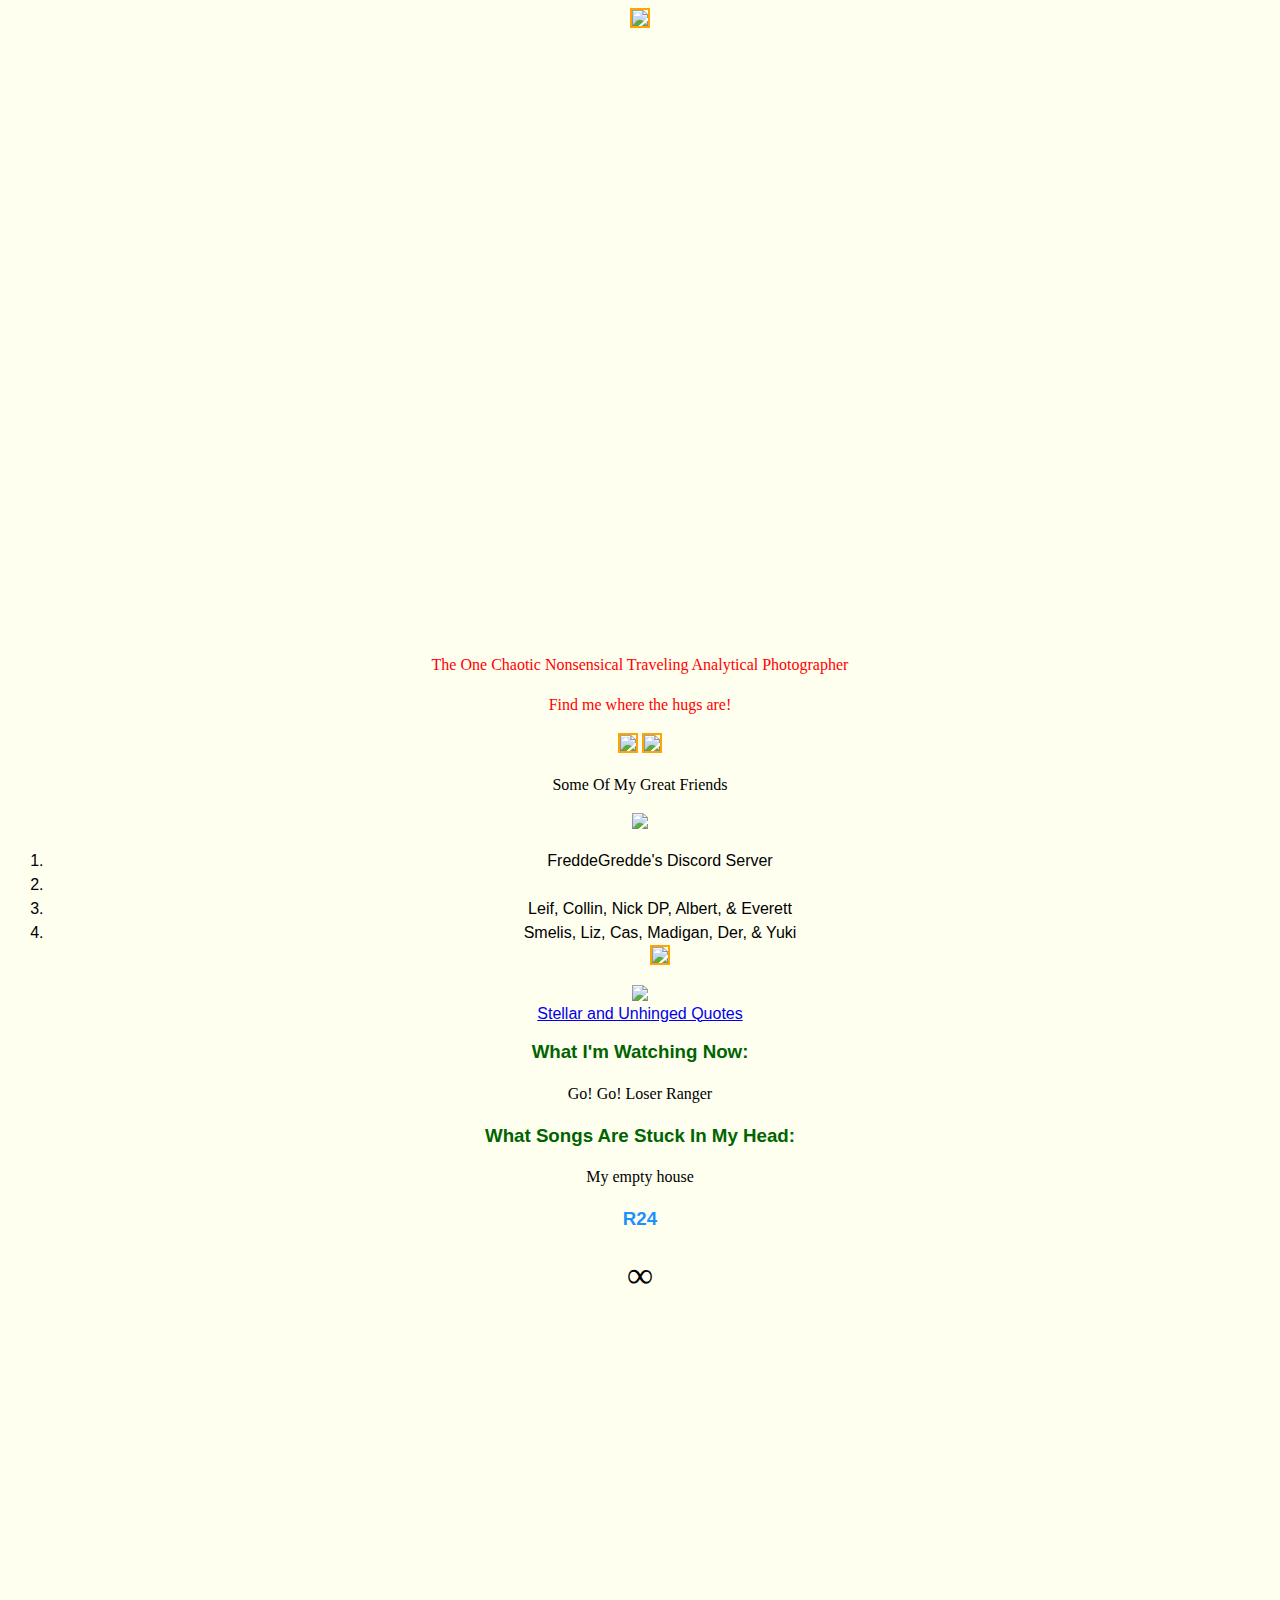
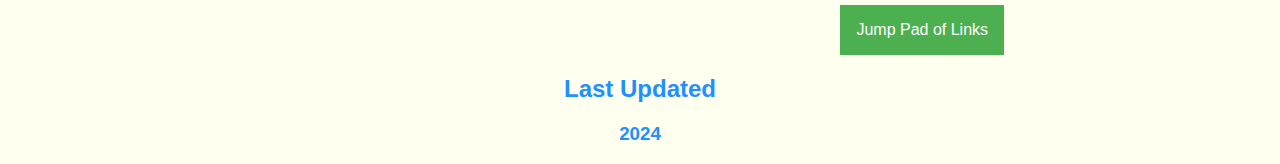
==== index.html @ abeda4d9 "Update dropdown button styling and add dropdown functionality to index.html" ====
<!DOCTYPE html>
<!-- Begin modified code -->
<!-- TODO: make this look nice -->
<!-- End modified code -->
<html>

<head>
    <link rel="stylesheet" href="styles.css" />
    <title>An Insight; Eric R24</title>
</head>

<body class="backivory">
    <img class="border2" src="https://images-na.ssl-images-amazon.com/images/I/41eCDQpZnnL._SL500_AC_SS350_.jpg"></img>
    <h2 class="animated-text">Eric Fritsche [R24]</h2>
    <p class="red-text">The One Chaotic Nonsensical Traveling Analytical
        Photographer</p>
    <p class="red-text">Find me where the hugs are!</p>
    <img class="border2" src="https://media.giphy.com/media/ohdY5OaQmUmVW/giphy.gif"></img>
    <img class="border2"
        src="https://78.media.tumblr.com/38263bb3adacc51c5d12732ac13748d5/tumblr_omlzgiYnEY1s141c3o1_500.gif"></img>
    <p>Some Of My Great Friends</p>
    <img
        src="https://upload.wikimedia.org/wikipedia/commons/thumb/b/bc/Friends_logo.svg/1024px-Friends_logo.svg.png"></img>
    <ol>
        <li>FreddeGredde's Discord Server
        <li>
        <li>Leif, Collin, Nick DP, Albert, & Everett</li>
        <li>Smelis, Liz, Cas, Madigan, Der, & Yuki</li>
        <img class="border2 X"
            src="https://mn02204243.schoolwires.net/cms/lib/MN02204243/Centricity/Domain/16/Knowledge-Bowl.jpg"></img>
    </ol>
    <img src="https://media.giphy.com/media/101qnIE0eyZIfS/giphy.gif"></img>

    <br><a href="quotes.html">Stellar and Unhinged Quotes</a>


    <h3 class="green-text">What I'm Watching Now:</h3>
    <p>Go! Go! Loser Ranger</p>
    <h3 class="green-text">What Songs Are Stuck In My Head:</h3>
    <p>My empty house</p>
    <h3 class="dblue-text">R24</h3>
    <h1>∞</h1>

    <iframe width="560" height="315" src="https://www.youtube.com/embed/LEUpWkcxi3U" frameborder="0"
        allow="accelerometer; autoplay; encrypted-media; gyroscope; picture-in-picture" allowfullscreen></iframe>

    <!-- TODO: new countdown <div data-type="countup" data-id="164074" class="tickcounter"
        style="width: 100%; position: relative; padding-bottom: 25%"><a
            href="//www.tickcounter.com/countup/164074/time-spent-in-quarantine" title="Time Spent in Quarantine">Time
            Spent in Quarantine</a><a href="//www.tickcounter.com/countup" title="Countup">Countup</a></div>
    <script>(function (d, s, id) { var js, pjs = d.getElementsByTagName(s)[0]; if (d.getElementById(id)) return; js = d.createElement(s); js.id = id; js.src = "//www.tickcounter.com/static/js/loader.js"; pjs.parentNode.insertBefore(js, pjs); }(document, "script", "tickcounter-sdk"));</script> -->

    <div class="dropdown">
        <button class="dropbtn">Jump Pad of Links</button>
        <div class="dropdown-content">
            <a href="pg2.html">Links to my friends' websites</a>
            <a href="pg3.html">My iPad Lock Screens</a>
            <a href="pg4.html">A Positive Video</a>
            <a href="pg5.html">The U L T R A Picture of 445 Messages</a>
            <a href="references.html">Sources</a>
            <a href="comics.html">Comics</a>
            <!-- and GAMES -->
            <a href="csci4611.html">CSCI 4611</a>
            <!-- EXPERIMENTS -->
        </div>
    </div>
    <h2 class="dblue-text">Last Updated</h2>
    <h3 class="dblue-text">2024</h3>
</body>

</html>
---- styles.css ----
.container {
    max-width: 1200px;
    margin: 0 auto;
    padding: 20px;
}

.header {
    background-color: #333;
    color: #fff;
    padding: 20px;
    text-align: center;
}

.navbar {
    background-color: #f4f4f4;
    padding: 10px;
    text-align: center;
}

.navbar a {
    color: #333;
    text-decoration: none;
    margin: 0 10px;
}

.content {
    margin-top: 20px;
}

.footer {
    background-color: #333;
    color: #fff;
    padding: 20px;
    text-align: center;
}

/* Additional styles for specific elements */

h2 {
    font-family: Arial, sans-serif;
    font-size: 24px;
    font-weight: bold;
}

h1 {
    font-family: 'Times New Roman', Times, serif;
    font-size: 36px;
    font-weight: bold;
}

img {
    max-width: 100%;
}

body {
    font-family: "Arial", sans-serif;
    text-align: center;
    background-color: #f4f4f4;
}

p {
    font-family: Georgia, serif;
    font-size: 16px;
    line-height: 1.5;
}

li {
    font-family: Arial, sans-serif;
    font-size: 16px;
    line-height: 1.5;
}

.animated-text {
    font-family: sans-serif;
    font-size: 150px;
    font-weight: 800;
    text-align: center;
    margin-top: 150px;
    color: transparent;
    background-image: url(https://giphy.com/embed/1BfRG8cK5SPOer97aK);
    background-position: center;
    -webkit-background-clip: text;
    background-clip: text;
}

.gold-text {
    color: gold;
}

.green-text {
    color: darkgreen;
}

.XL {
    width: 150px;
}

.X {
    width: 300px;
}

.border {
    border-color: red;
    border-width: 2px;
    border-style: solid;
}

.border2 {
    border-color: orange;
    border-width: 2px;
    border-style: solid;
}

.red-text {
    color: red;
}

.backivory {
    background-color: ivory;
}

.goldrod-text {
    color: goldenrod;
}

.dblue-text {
    color: dodgerblue;
}

.XXL {
    width: 800px;
}

.LockScreen {
    width: 1200px;
}

.ULTRA {
    width: 3126px;
}

/**
 * FILEPATH: /Users/elzhongfritsche/Documents/GitHub/spyball4.github.io/styles.css
 * 
 * Style The Dropdown Button
 * 
 * The `.dropbtn` class is used to style the dropdown button. It sets the background color to #4CAF50, 
 * the text color to white, padding to 16px, font size to 16px, removes the border, and sets the cursor to pointer.
 * 
 * The `.dropdown` class is used to position the dropdown content. It sets the position to relative and 
 * displays it as an inline block.
 * 
 * The `.dropdown-content` class is used to style the dropdown content. It sets the display to none (hidden by default),
 * position to absolute, background color to #f9f9f9, minimum width to 160px, box shadow, and z-index to 1.
 * 
 * The `.dropdown-content a` selector is used to style the links inside the dropdown. It sets the text color to black,
 * padding to 12px 16px, removes the text decoration, and displays them as block elements.
 * 
 * The `.dropdown-content a:hover` selector is used to change the background color of the dropdown links on hover to #f1f1f1.
 * 
 * The `.dropdown:hover .dropdown-content` selector is used to show the dropdown menu when the dropdown is hovered over.
 * It sets the display to block.
 * 
 * The `.dropdown:hover .dropbtn` selector is used to change the background color of the dropdown button when the dropdown
 * content is shown. It sets the background color to #3e8e41.
 */
/* Style The Dropdown Button */
.dropbtn {
    background-color: #4CAF50;
    color: white;
    padding: 16px;
    font-size: 16px;
    border: none;
    cursor: pointer;
}

/* The container <div> - needed to position the dropdown content */
.dropdown {
    position: relative;
    display: inline-block;
}

/* Dropdown Content (Hidden by Default) */
.dropdown-content {
    display: none;
    position: absolute;
    background-color: #f9f9f9;
    min-width: 160px;
    box-shadow: 0px 8px 16px 0px rgba(0, 0, 0, 0.2);
    z-index: 1;
}

/* Links inside the dropdown */
.dropdown-content a {
    color: black;
    padding: 12px 16px;
    text-decoration: none;
    display: block;
}

/* Change color of dropdown links on hover */
.dropdown-content a:hover {
    background-color: #f1f1f1
}

/* Show the dropdown menu on hover */
.dropdown:hover .dropdown-content {
    display: block;
}

/* Change the background color of the dropdown button when the dropdown content is shown */
.dropdown:hover .dropbtn {
    background-color: #3e8e41;
}
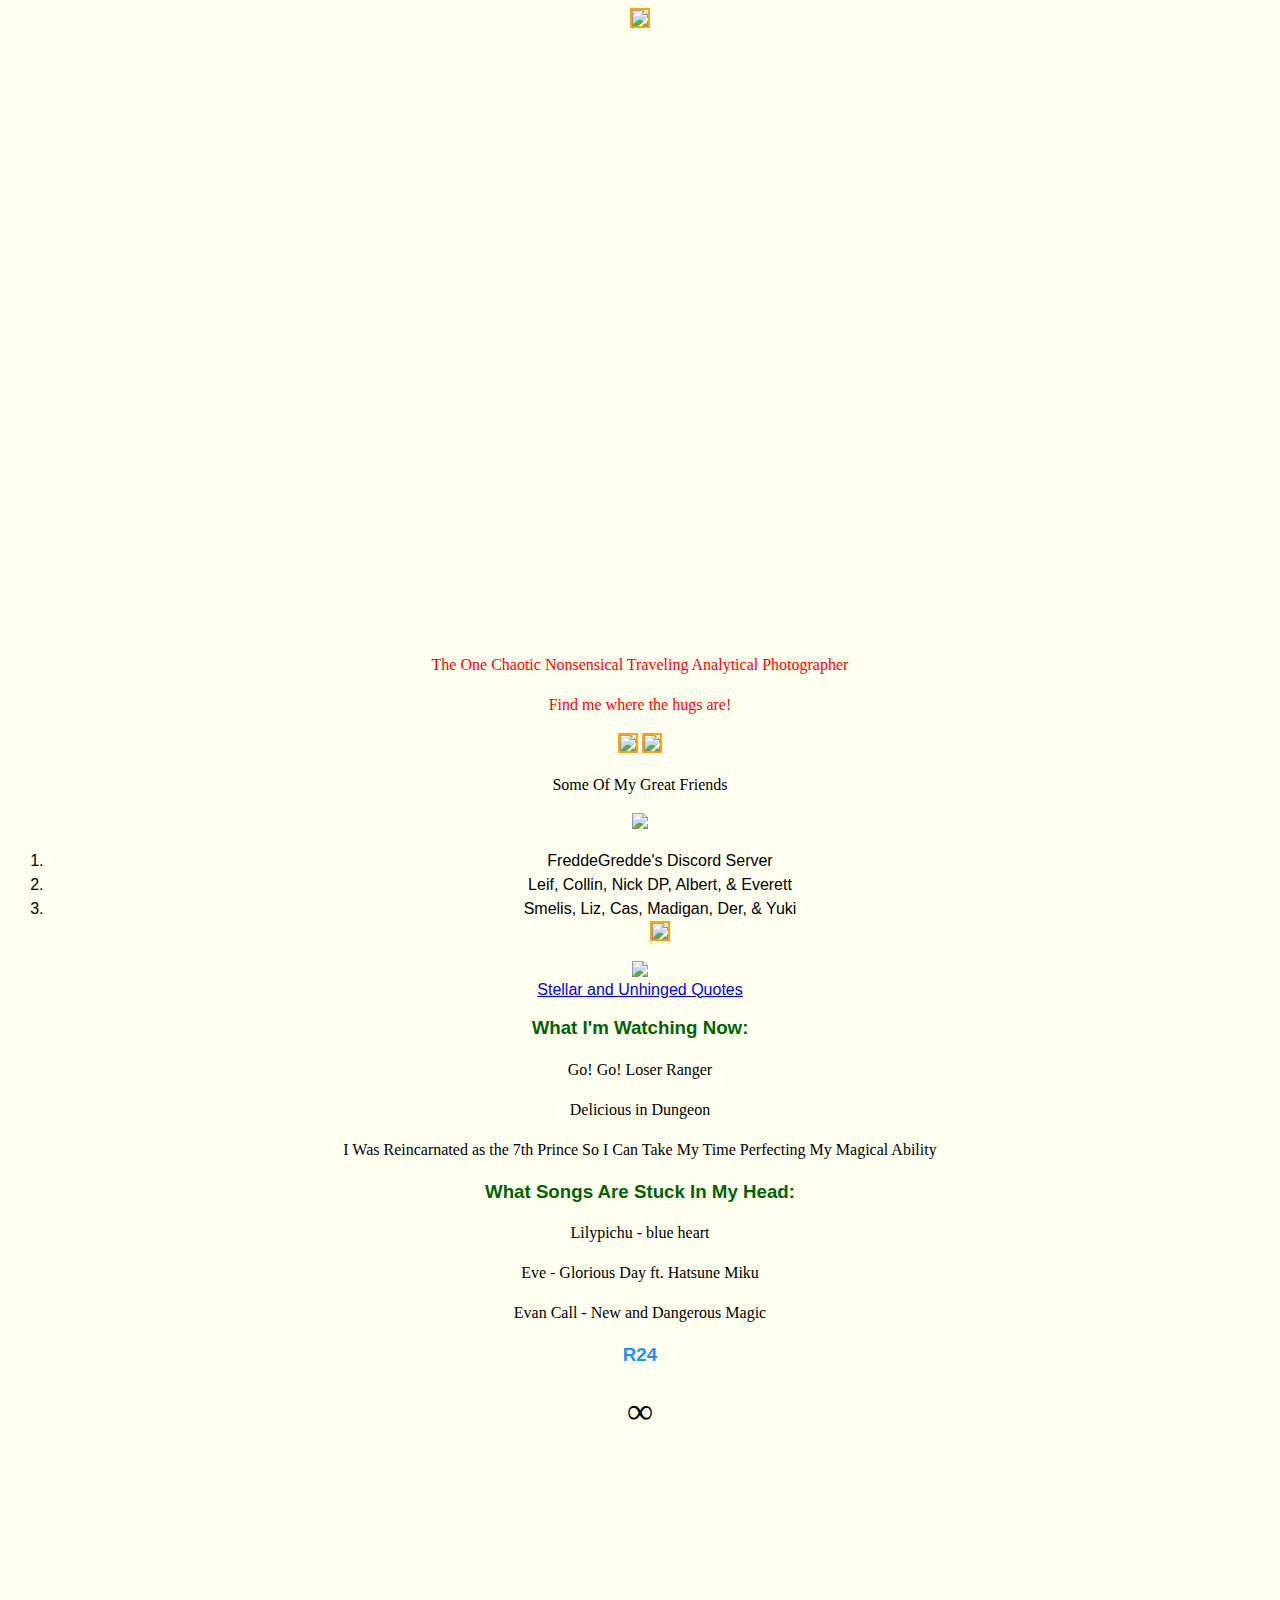
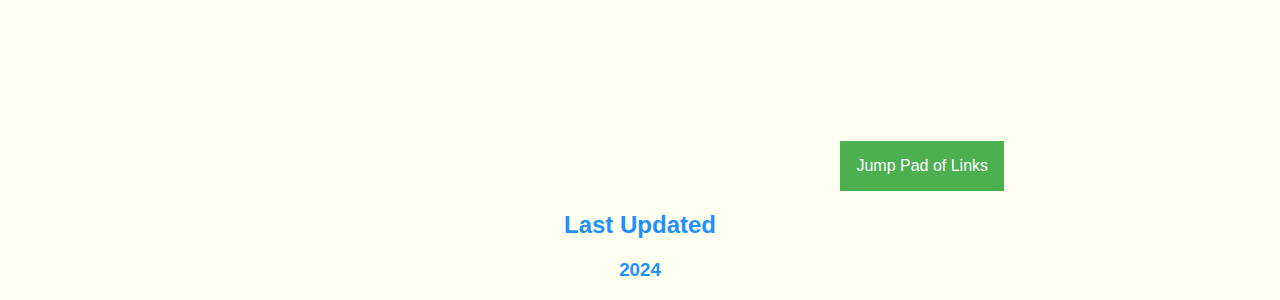
==== commit b0277648: "Update homepage with new anime and song recommendations" ====
--- a/index.html
+++ b/index.html
@@ -22,8 +22,7 @@
     <img
         src="https://upload.wikimedia.org/wikipedia/commons/thumb/b/bc/Friends_logo.svg/1024px-Friends_logo.svg.png"></img>
     <ol>
-        <li>FreddeGredde's Discord Server
-        <li>
+        <li>FreddeGredde's Discord Server</li>
         <li>Leif, Collin, Nick DP, Albert, & Everett</li>
         <li>Smelis, Liz, Cas, Madigan, Der, & Yuki</li>
         <img class="border2 X"
@@ -36,8 +35,12 @@
 
     <h3 class="green-text">What I'm Watching Now:</h3>
     <p>Go! Go! Loser Ranger</p>
+    <p>Delicious in Dungeon</p>
+    <p>I Was Reincarnated as the 7th Prince So I Can Take My Time Perfecting My Magical Ability</p>
     <h3 class="green-text">What Songs Are Stuck In My Head:</h3>
-    <p>My empty house</p>
+    <p>Lilypichu - blue heart</p>
+    <p>Eve - Glorious Day ft. Hatsune Miku</p>
+    <p>Evan Call - New and Dangerous Magic</p>
     <h3 class="dblue-text">R24</h3>
     <h1>∞</h1>
 
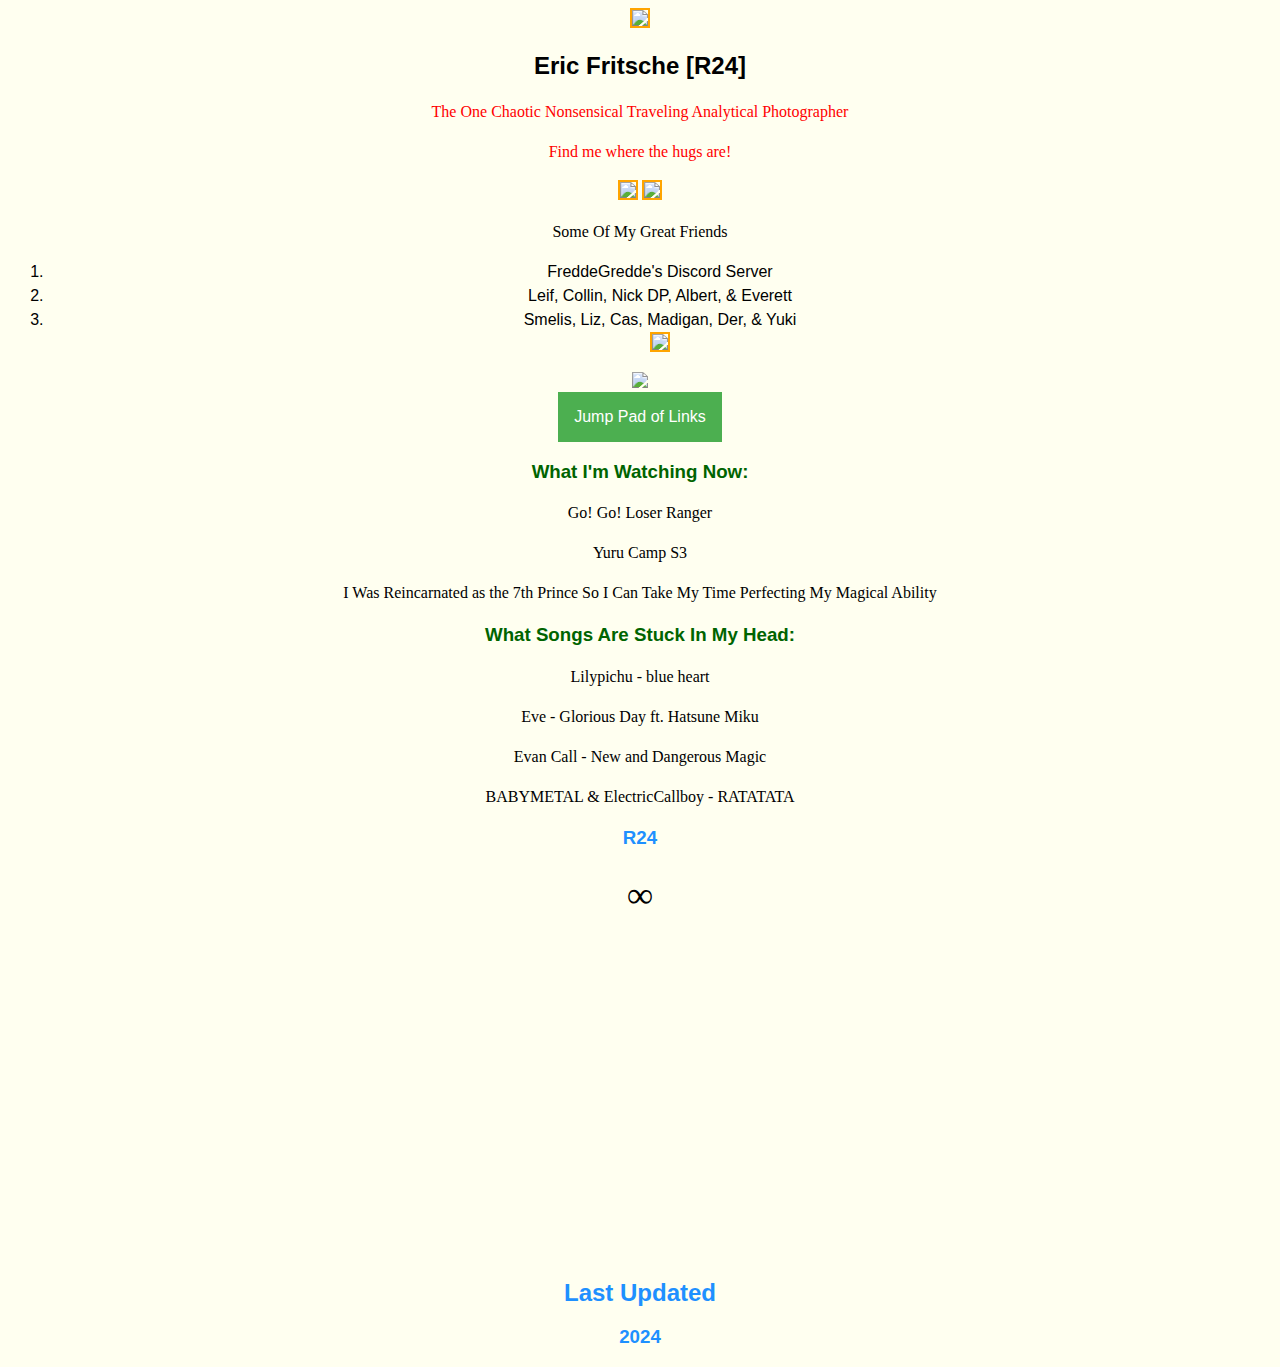
==== commit 56c2d03f: "readability boost" ====
--- a/index.html
+++ b/index.html
@@ -11,7 +11,7 @@
 
 <body class="backivory">
     <img class="border2" src="https://images-na.ssl-images-amazon.com/images/I/41eCDQpZnnL._SL500_AC_SS350_.jpg"></img>
-    <h2 class="animated-text">Eric Fritsche [R24]</h2>
+    <h2 class="h1">Eric Fritsche [R24]</h2>
     <p class="red-text">The One Chaotic Nonsensical Traveling Analytical
         Photographer</p>
     <p class="red-text">Find me where the hugs are!</p>
@@ -19,8 +19,6 @@
     <img class="border2"
         src="https://78.media.tumblr.com/38263bb3adacc51c5d12732ac13748d5/tumblr_omlzgiYnEY1s141c3o1_500.gif"></img>
     <p>Some Of My Great Friends</p>
-    <img
-        src="https://upload.wikimedia.org/wikipedia/commons/thumb/b/bc/Friends_logo.svg/1024px-Friends_logo.svg.png"></img>
     <ol>
         <li>FreddeGredde's Discord Server</li>
         <li>Leif, Collin, Nick DP, Albert, & Everett</li>
@@ -29,18 +27,32 @@
             src="https://mn02204243.schoolwires.net/cms/lib/MN02204243/Centricity/Domain/16/Knowledge-Bowl.jpg"></img>
     </ol>
     <img src="https://media.giphy.com/media/101qnIE0eyZIfS/giphy.gif"></img>
-
-    <br><a href="quotes.html">Stellar and Unhinged Quotes</a>
-
+    <br>
+    <div class="dropdown">
+        <button class="dropbtn">Jump Pad of Links</button>
+        <div class="dropdown-content">
+            <a href="quotes.html">Stellar and Unhinged Quotes</a>
+            <a href="pg2.html">Links to my friends' websites</a>
+            <a href="pg3.html">My iPad Lock Screens</a>
+            <a href="pg4.html">A Positive Video</a>
+            <a href="pg5.html">The U L T R A Picture of 445 Messages</a>
+            <a href="references.html">Sources</a>
+            <a href="comics.html">Comics</a>
+            <!-- and GAMES -->
+            <a href="csci4611.html">CSCI 4611</a>
+            <!-- EXPERIMENTS -->
+        </div>
+    </div>
 
     <h3 class="green-text">What I'm Watching Now:</h3>
     <p>Go! Go! Loser Ranger</p>
-    <p>Delicious in Dungeon</p>
+    <p>Yuru Camp S3</p>
     <p>I Was Reincarnated as the 7th Prince So I Can Take My Time Perfecting My Magical Ability</p>
     <h3 class="green-text">What Songs Are Stuck In My Head:</h3>
     <p>Lilypichu - blue heart</p>
     <p>Eve - Glorious Day ft. Hatsune Miku</p>
     <p>Evan Call - New and Dangerous Magic</p>
+    <p>BABYMETAL & ElectricCallboy - RATATATA</p>
     <h3 class="dblue-text">R24</h3>
     <h1>∞</h1>
 
@@ -53,20 +65,6 @@
             Spent in Quarantine</a><a href="//www.tickcounter.com/countup" title="Countup">Countup</a></div>
     <script>(function (d, s, id) { var js, pjs = d.getElementsByTagName(s)[0]; if (d.getElementById(id)) return; js = d.createElement(s); js.id = id; js.src = "//www.tickcounter.com/static/js/loader.js"; pjs.parentNode.insertBefore(js, pjs); }(document, "script", "tickcounter-sdk"));</script> -->
 
-    <div class="dropdown">
-        <button class="dropbtn">Jump Pad of Links</button>
-        <div class="dropdown-content">
-            <a href="pg2.html">Links to my friends' websites</a>
-            <a href="pg3.html">My iPad Lock Screens</a>
-            <a href="pg4.html">A Positive Video</a>
-            <a href="pg5.html">The U L T R A Picture of 445 Messages</a>
-            <a href="references.html">Sources</a>
-            <a href="comics.html">Comics</a>
-            <!-- and GAMES -->
-            <a href="csci4611.html">CSCI 4611</a>
-            <!-- EXPERIMENTS -->
-        </div>
-    </div>
     <h2 class="dblue-text">Last Updated</h2>
     <h3 class="dblue-text">2024</h3>
 </body>
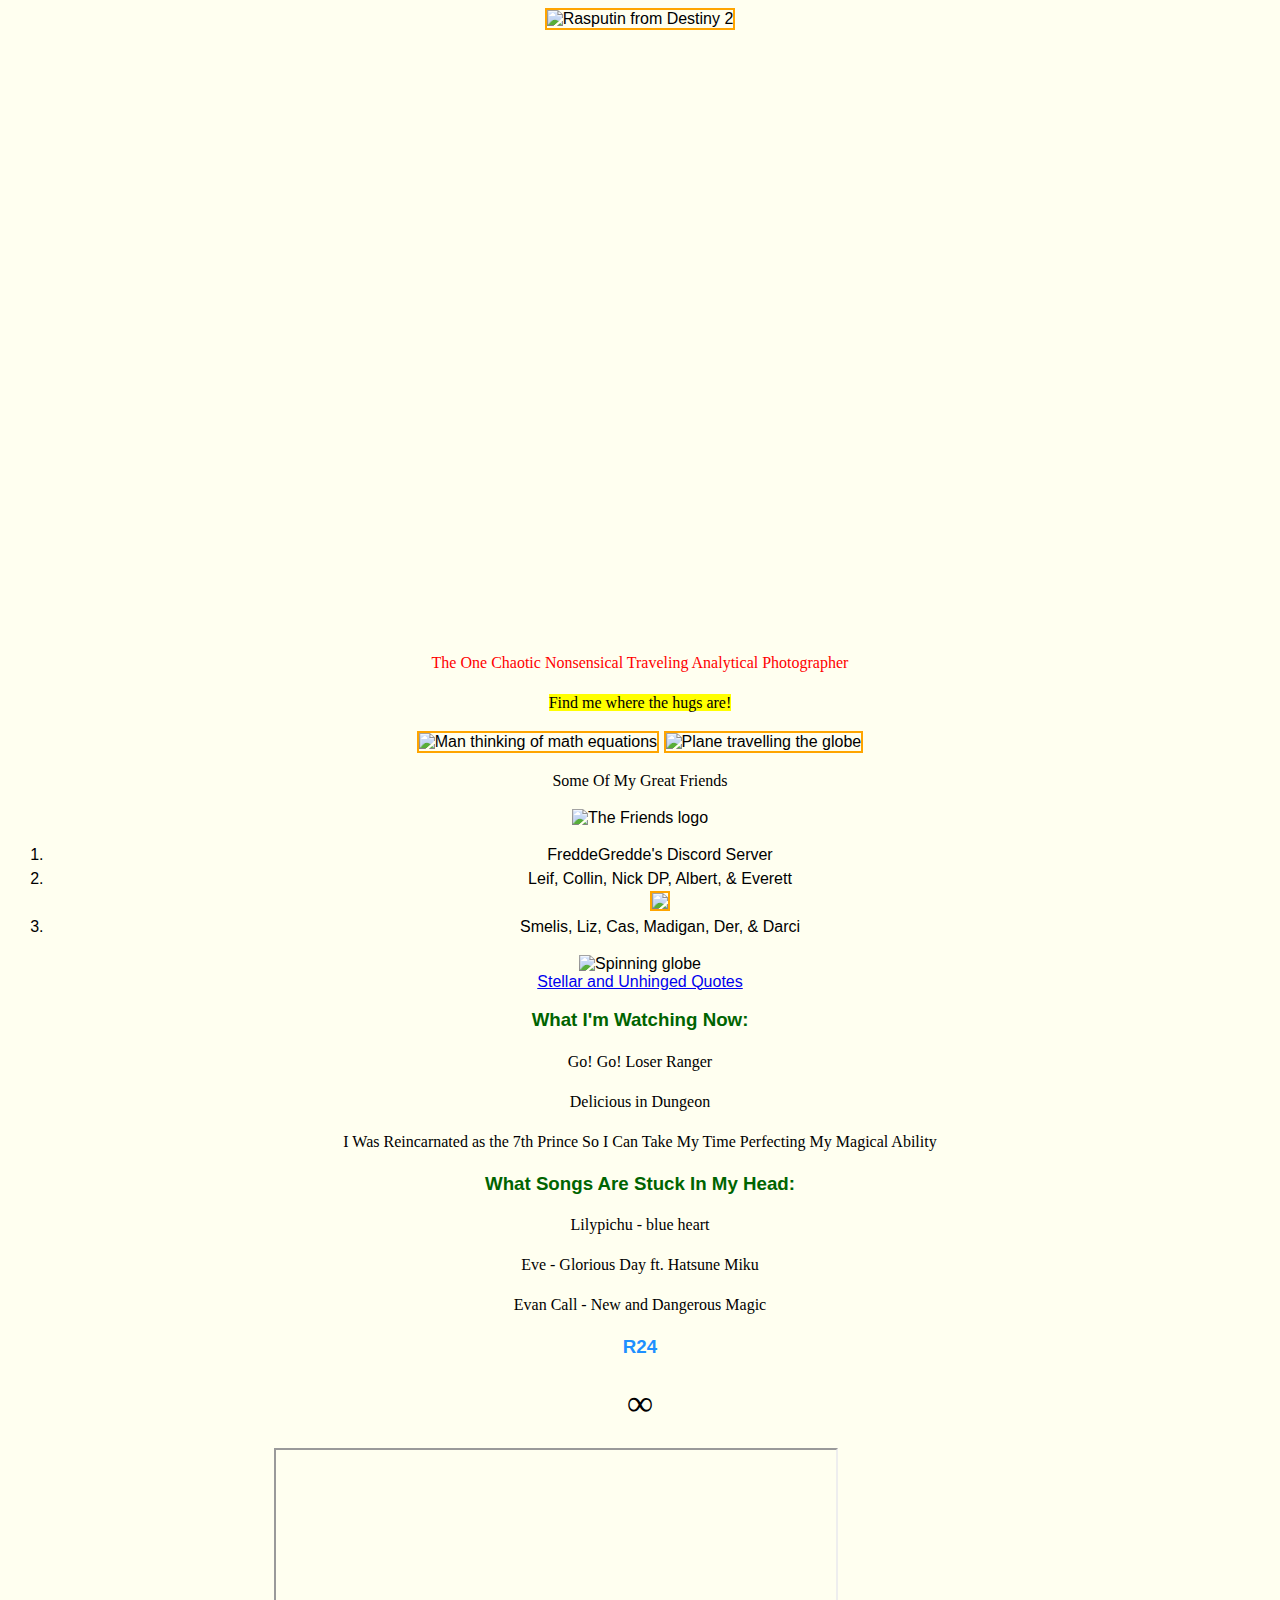
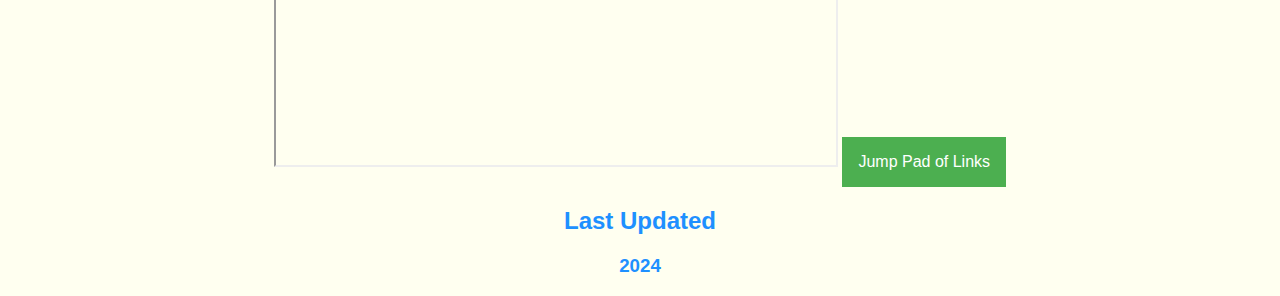
==== commit b8d3460d: "Adjusted format of landing page for compliance" ====
--- a/index.html
+++ b/index.html
@@ -1,37 +1,69 @@
 <!DOCTYPE html>
 <!-- Begin modified code -->
-<!-- TODO: make this look nice -->
+<!-- TODO: make this look nice AND add alt="" to all images -->
+<!-- Shift+Alt+F to format -->
 <!-- End modified code -->
-<html>
+<html lang="en">
 
 <head>
-    <link rel="stylesheet" href="styles.css" />
+    <link rel="stylesheet" href="styles.css">
+    <meta charset="UTF-8">
     <title>An Insight; Eric R24</title>
 </head>
 
 <body class="backivory">
-    <img class="border2" src="https://images-na.ssl-images-amazon.com/images/I/41eCDQpZnnL._SL500_AC_SS350_.jpg"></img>
-    <h2 class="h1">Eric Fritsche [R24]</h2>
-    <p class="red-text">The One Chaotic Nonsensical Traveling Analytical
-        Photographer</p>
-    <p class="red-text">Find me where the hugs are!</p>
-    <img class="border2" src="https://media.giphy.com/media/ohdY5OaQmUmVW/giphy.gif"></img>
-    <img class="border2"
-        src="https://78.media.tumblr.com/38263bb3adacc51c5d12732ac13748d5/tumblr_omlzgiYnEY1s141c3o1_500.gif"></img>
+    <section>
+        <!-- <h2>Section 1</h2> -->
+        <img class="border2" src="https://images-na.ssl-images-amazon.com/images/I/41eCDQpZnnL._SL500_AC_SS350_.jpg"
+            alt="Rasputin from Destiny 2">
+        <h2 class="animated-text">Eric Fritsche [R24]</h2>
+        <p class="red-text">The One Chaotic Nonsensical Traveling Analytical
+            Photographer</p>
+        <p class="red-text"><mark>Find me where the hugs are!</mark></p>
+        <img class="border2" src="https://media.giphy.com/media/ohdY5OaQmUmVW/giphy.gif"
+            alt="Man thinking of math equations">
+        <img class="border2"
+            src="https://78.media.tumblr.com/38263bb3adacc51c5d12732ac13748d5/tumblr_omlzgiYnEY1s141c3o1_500.gif"
+            alt="Plane travelling the globe">
+    </section>
     <p>Some Of My Great Friends</p>
+    <img src="https://upload.wikimedia.org/wikipedia/commons/thumb/b/bc/Friends_logo.svg/1024px-Friends_logo.svg.png"
+        alt="The Friends logo">
     <ol>
         <li>FreddeGredde's Discord Server</li>
         <li>Leif, Collin, Nick DP, Albert, & Everett</li>
-        <li>Smelis, Liz, Cas, Madigan, Der, & Yuki</li>
         <img class="border2 X"
             src="https://mn02204243.schoolwires.net/cms/lib/MN02204243/Centricity/Domain/16/Knowledge-Bowl.jpg"></img>
+        <li>Smelis, Liz, Cas, Madigan, Der, & Darci</li>
     </ol>
-    <img src="https://media.giphy.com/media/101qnIE0eyZIfS/giphy.gif"></img>
-    <br>
+    <img src="https://media.giphy.com/media/101qnIE0eyZIfS/giphy.gif" alt="Spinning globe">
+
+    <br><a href="quotes.html">Stellar and Unhinged Quotes</a>
+
+
+    <h3 class="green-text">What I'm Watching Now:</h3>
+    <p>Go! Go! Loser Ranger</p>
+    <p>Delicious in Dungeon</p>
+    <p>I Was Reincarnated as the 7th Prince So I Can Take My Time Perfecting My Magical Ability</p>
+    <h3 class="green-text">What Songs Are Stuck In My Head:</h3>
+    <p>Lilypichu - blue heart</p>
+    <p>Eve - Glorious Day ft. Hatsune Miku</p>
+    <p>Evan Call - New and Dangerous Magic</p>
+    <h3 class="dblue-text">R24</h3>
+    <h1>∞</h1>
+
+    <iframe width="560" height="315" src="https://www.youtube.com/embed/LEUpWkcxi3U"
+        allow="accelerometer; autoplay; encrypted-media; gyroscope; picture-in-picture" allowfullscreen></iframe>
+
+    <!-- TODO: new countdown <div data-type="countup" data-id="164074" class="tickcounter"
+        style="width: 100%; position: relative; padding-bottom: 25%"><a
+            href="//www.tickcounter.com/countup/164074/time-spent-in-quarantine" title="Time Spent in Quarantine">Time
+            Spent in Quarantine</a><a href="//www.tickcounter.com/countup" title="Countup">Countup</a></div>
+    <script>(function (d, s, id) { var js, pjs = d.getElementsByTagName(s)[0]; if (d.getElementById(id)) return; js = d.createElement(s); js.id = id; js.src = "//www.tickcounter.com/static/js/loader.js"; pjs.parentNode.insertBefore(js, pjs); }(document, "script", "tickcounter-sdk"));</script> -->
+
     <div class="dropdown">
         <button class="dropbtn">Jump Pad of Links</button>
         <div class="dropdown-content">
-            <a href="quotes.html">Stellar and Unhinged Quotes</a>
             <a href="pg2.html">Links to my friends' websites</a>
             <a href="pg3.html">My iPad Lock Screens</a>
             <a href="pg4.html">A Positive Video</a>
@@ -43,28 +75,6 @@
             <!-- EXPERIMENTS -->
         </div>
     </div>
-
-    <h3 class="green-text">What I'm Watching Now:</h3>
-    <p>Go! Go! Loser Ranger</p>
-    <p>Yuru Camp S3</p>
-    <p>I Was Reincarnated as the 7th Prince So I Can Take My Time Perfecting My Magical Ability</p>
-    <h3 class="green-text">What Songs Are Stuck In My Head:</h3>
-    <p>Lilypichu - blue heart</p>
-    <p>Eve - Glorious Day ft. Hatsune Miku</p>
-    <p>Evan Call - New and Dangerous Magic</p>
-    <p>BABYMETAL & ElectricCallboy - RATATATA</p>
-    <h3 class="dblue-text">R24</h3>
-    <h1>∞</h1>
-
-    <iframe width="560" height="315" src="https://www.youtube.com/embed/LEUpWkcxi3U" frameborder="0"
-        allow="accelerometer; autoplay; encrypted-media; gyroscope; picture-in-picture" allowfullscreen></iframe>
-
-    <!-- TODO: new countdown <div data-type="countup" data-id="164074" class="tickcounter"
-        style="width: 100%; position: relative; padding-bottom: 25%"><a
-            href="//www.tickcounter.com/countup/164074/time-spent-in-quarantine" title="Time Spent in Quarantine">Time
-            Spent in Quarantine</a><a href="//www.tickcounter.com/countup" title="Countup">Countup</a></div>
-    <script>(function (d, s, id) { var js, pjs = d.getElementsByTagName(s)[0]; if (d.getElementById(id)) return; js = d.createElement(s); js.id = id; js.src = "//www.tickcounter.com/static/js/loader.js"; pjs.parentNode.insertBefore(js, pjs); }(document, "script", "tickcounter-sdk"));</script> -->
-
     <h2 class="dblue-text">Last Updated</h2>
     <h3 class="dblue-text">2024</h3>
 </body>
--- a/styles.css
+++ b/styles.css
@@ -71,6 +71,7 @@
 }
 
 .animated-text {
+    /* FIXME: TODO: Does not function as intended!! */
     font-family: sans-serif;
     font-size: 150px;
     font-weight: 800;
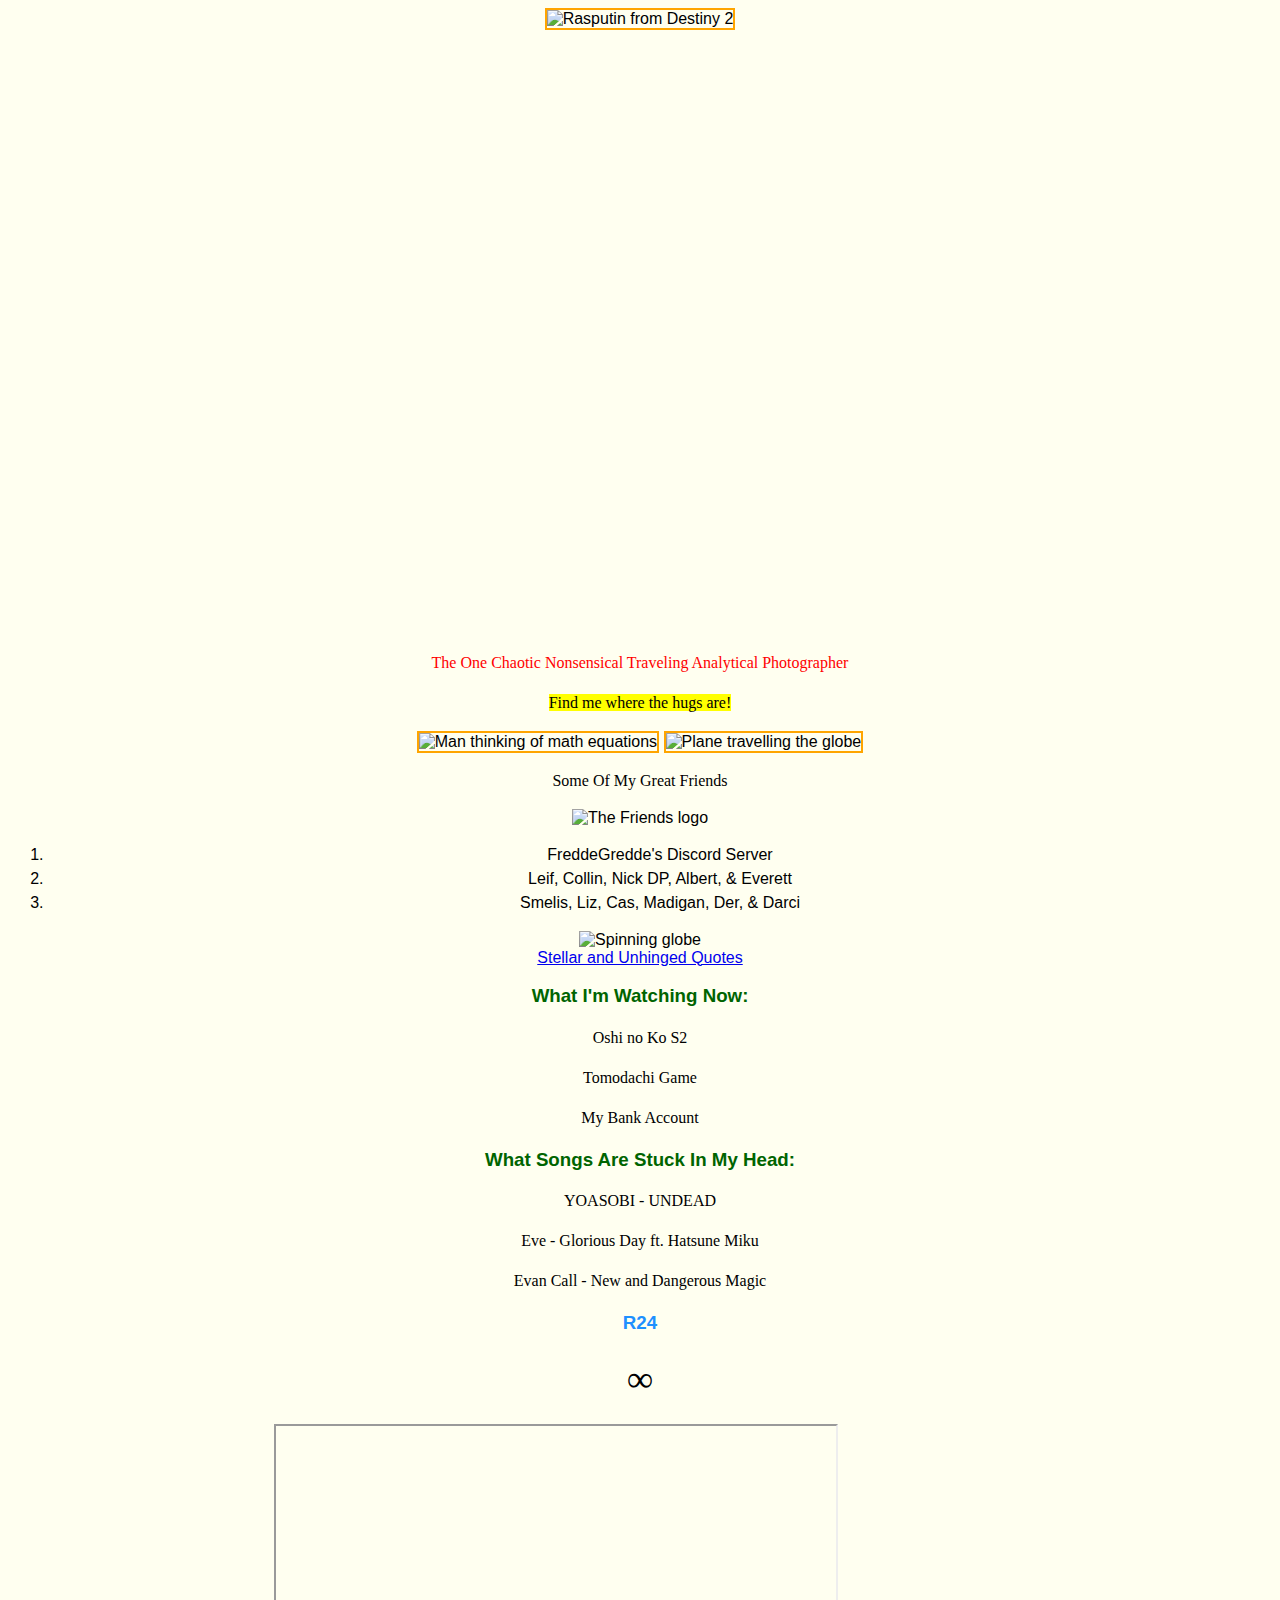
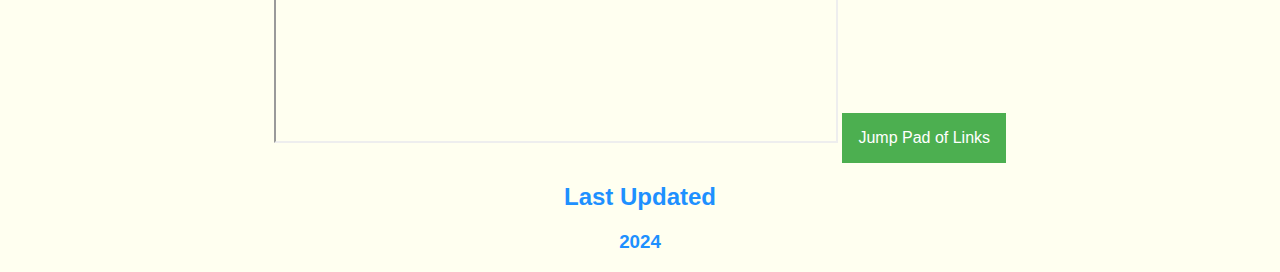
==== commit 88aa1d81: "Updated and Removed Obsolete Information" ====
--- a/index.html
+++ b/index.html
@@ -32,8 +32,6 @@
     <ol>
         <li>FreddeGredde's Discord Server</li>
         <li>Leif, Collin, Nick DP, Albert, & Everett</li>
-        <img class="border2 X"
-            src="https://mn02204243.schoolwires.net/cms/lib/MN02204243/Centricity/Domain/16/Knowledge-Bowl.jpg"></img>
         <li>Smelis, Liz, Cas, Madigan, Der, & Darci</li>
     </ol>
     <img src="https://media.giphy.com/media/101qnIE0eyZIfS/giphy.gif" alt="Spinning globe">
@@ -42,11 +40,11 @@
 
 
     <h3 class="green-text">What I'm Watching Now:</h3>
-    <p>Go! Go! Loser Ranger</p>
-    <p>Delicious in Dungeon</p>
-    <p>I Was Reincarnated as the 7th Prince So I Can Take My Time Perfecting My Magical Ability</p>
+    <p>Oshi no Ko S2</p>
+    <p>Tomodachi Game</p>
+    <p>My Bank Account</p>
     <h3 class="green-text">What Songs Are Stuck In My Head:</h3>
-    <p>Lilypichu - blue heart</p>
+    <p>YOASOBI - UNDEAD</p>
     <p>Eve - Glorious Day ft. Hatsune Miku</p>
     <p>Evan Call - New and Dangerous Magic</p>
     <h3 class="dblue-text">R24</h3>
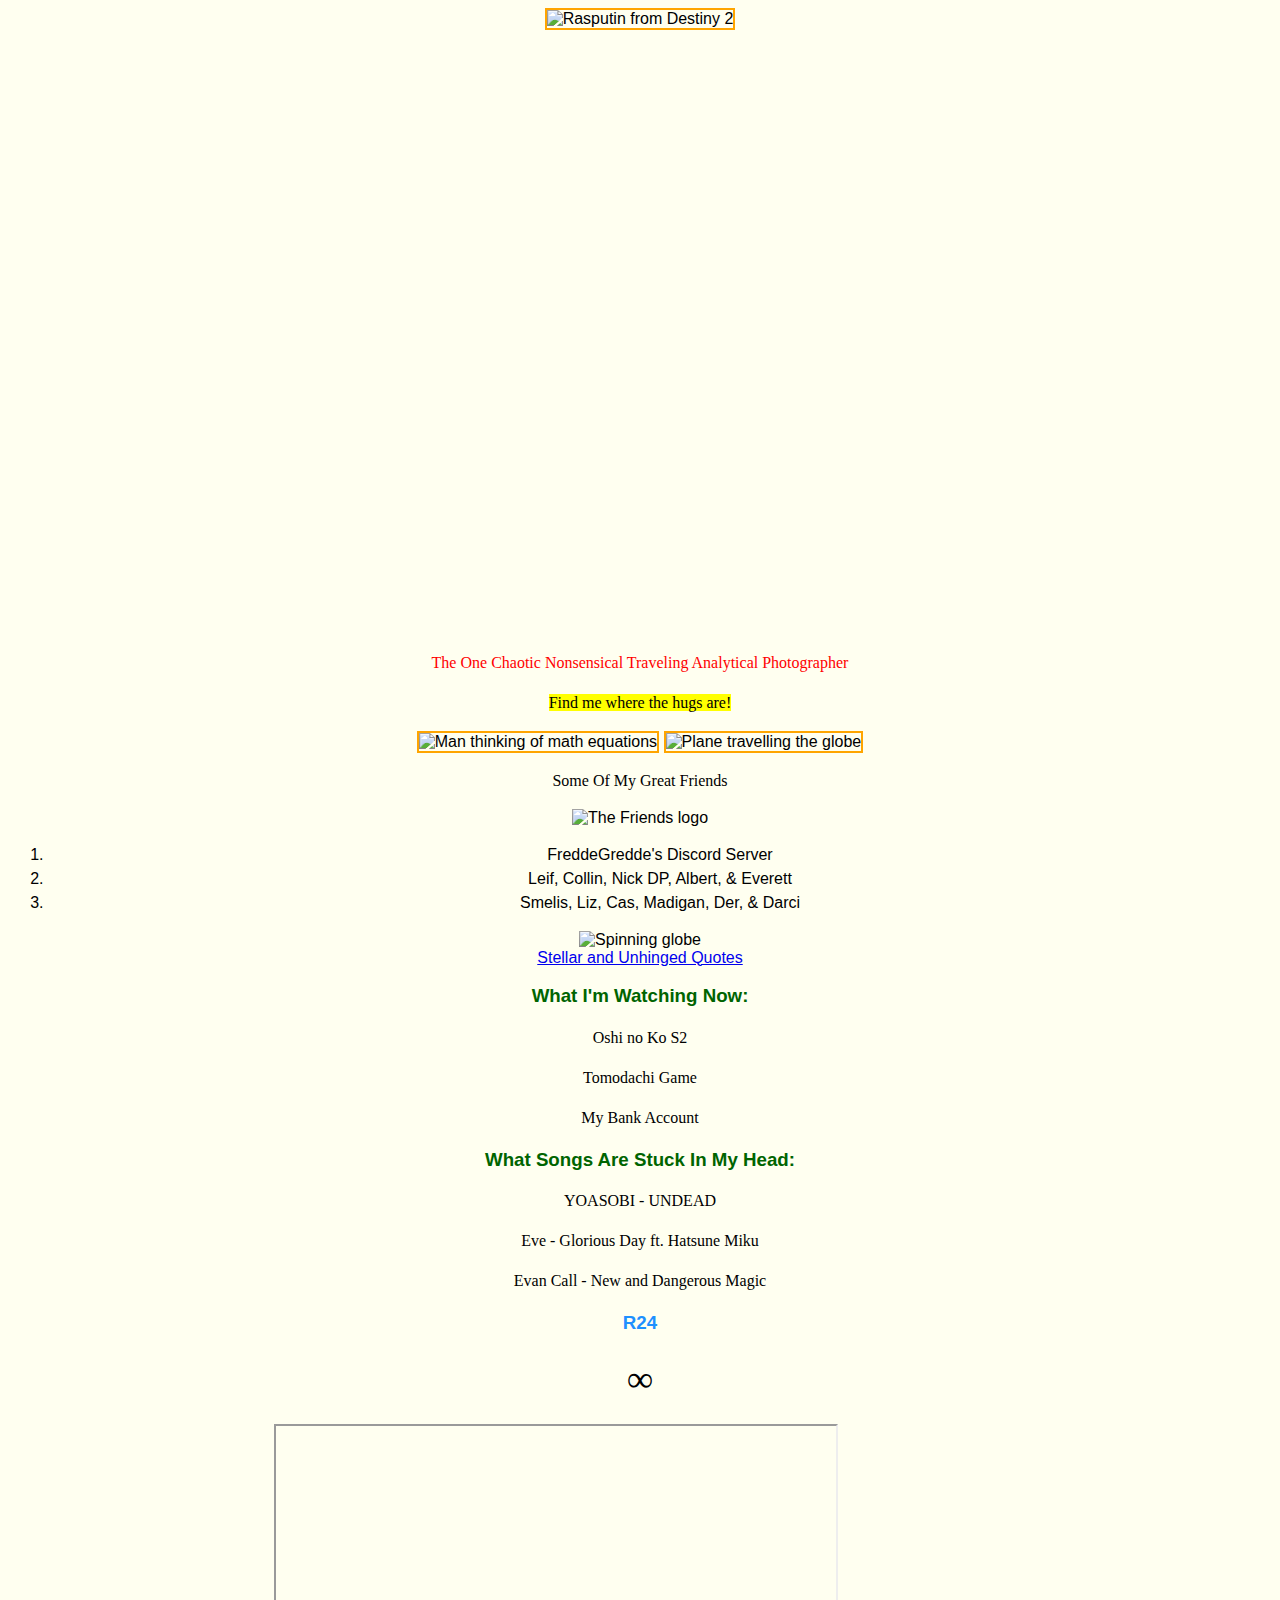
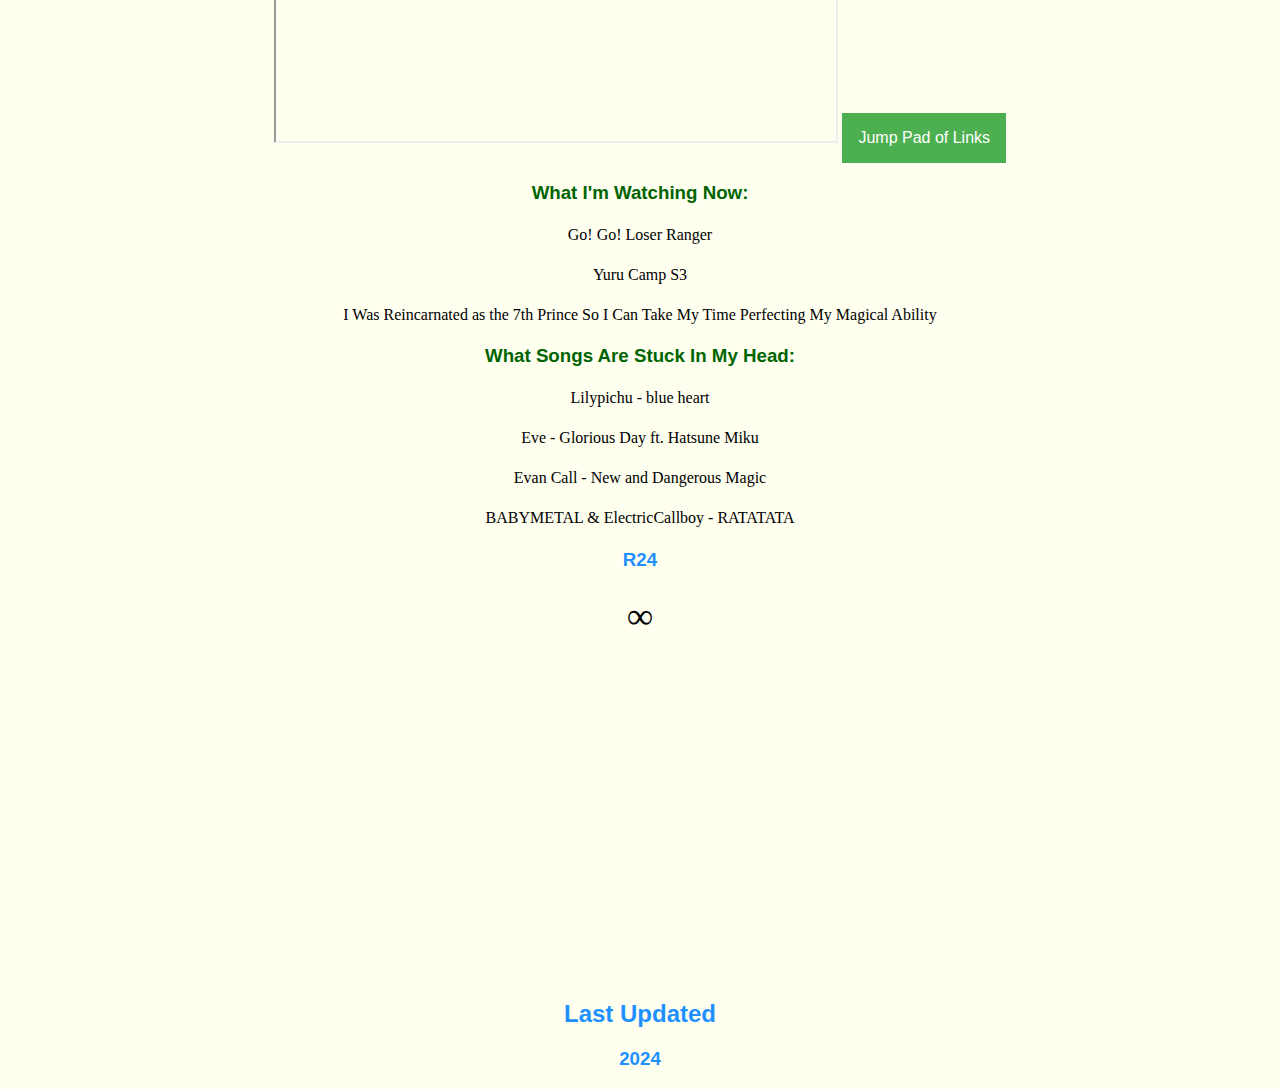
==== commit 71082ae1: "Merge branch 'master' into CSCI-4131-upgrades" ====
--- a/index.html
+++ b/index.html
@@ -62,6 +62,7 @@
     <div class="dropdown">
         <button class="dropbtn">Jump Pad of Links</button>
         <div class="dropdown-content">
+            <a href="quotes.html">Stellar and Unhinged Quotes</a>
             <a href="pg2.html">Links to my friends' websites</a>
             <a href="pg3.html">My iPad Lock Screens</a>
             <a href="pg4.html">A Positive Video</a>
@@ -73,6 +74,23 @@
             <!-- EXPERIMENTS -->
         </div>
     </div>
+
+    <h3 class="green-text">What I'm Watching Now:</h3>
+    <p>Go! Go! Loser Ranger</p>
+    <p>Yuru Camp S3</p>
+    <p>I Was Reincarnated as the 7th Prince So I Can Take My Time Perfecting My Magical Ability</p>
+
+    <h3 class="green-text">What Songs Are Stuck In My Head:</h3>
+    <p>Lilypichu - blue heart</p>
+    <p>Eve - Glorious Day ft. Hatsune Miku</p>
+    <p>Evan Call - New and Dangerous Magic</p>
+    <p>BABYMETAL & ElectricCallboy - RATATATA</p>
+    <h3 class="dblue-text">R24</h3>
+    <h1>∞</h1>
+
+    <iframe width="560" height="315" src="https://www.youtube.com/embed/EEjzUzYSJzc" frameborder="0"
+        allow="accelerometer; autoplay; encrypted-media; gyroscope; picture-in-picture" allowfullscreen></iframe>
+
     <h2 class="dblue-text">Last Updated</h2>
     <h3 class="dblue-text">2024</h3>
 </body>
